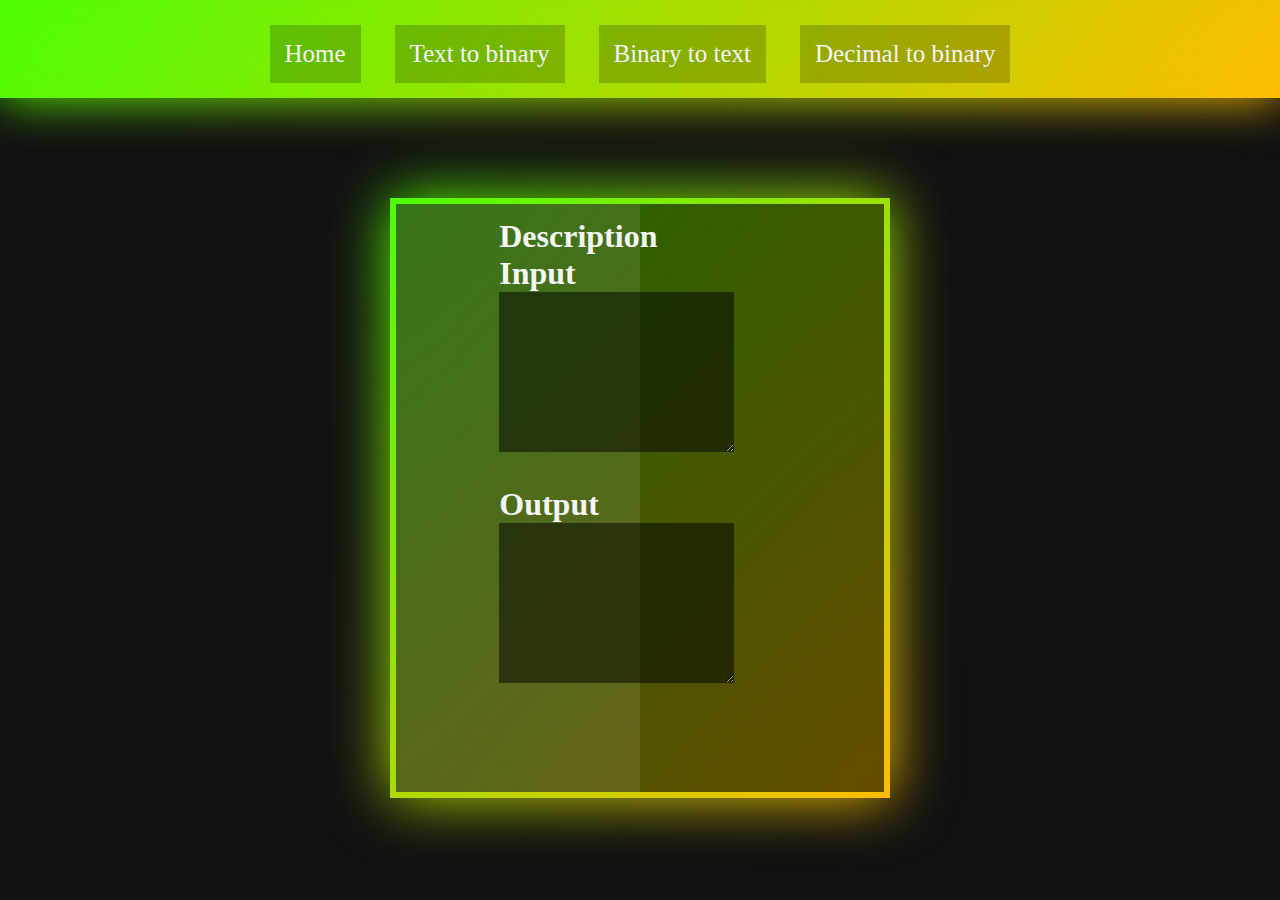
==== binToDec/binToDec.html @ 6079fd78 "Wow!" ====
<!DOCTYPE html>
<html lang="en">
<head>
    <script src="binToDec.js"></script>
    <link rel="stylesheet" href="binToDec.css">
    <meta charset="UTF-8">
    <meta http-equiv="X-UA-Compatible" content="IE=edge">
    <meta name="viewport" content="width=device-width, initial-scale=1.0">
    <title>BinToDec</title>
</head>
<body>
    <div class="topbar">
        <div class="links">
            <div class="first"><a href="../index.html">Home</a></div>
            <div class="second"><a href="../wordToBin/wordToBin.html">Text to binary</a></div>
            <div class="third"><a href="../binToWord/binToWord.html">Binary to text</a></div>
            <div class="fourth"><a href="../decToBin/decToBin.html">Decimal to binary</a></div>
        </div>
    </div>
    
    <div class="container">
        <div class="card">
            <span class="qch"></span>
            <div class="content">
                <div class="description">
                    <h1>Description</h1>
                </div>

                <div class="input">                    
                    <h1>Input</h1>
                    <textarea name="input" id="input" cols="30" rows="10"></textarea> 
                    <input style="visibility: hidden;" id="submitButton" type="button" onclick="printvalue()" value="Submit"/>
                </div>
                
                <div class="output">
                    <h1>Output</h1>
                    <textarea name="output" id="output" cols="30" rows="10"></textarea>
                </div>
                
            </div> 
        </div>
    </div>

    <script>
        var input = document.getElementById("input");

        input.addEventListener("keydown", function(event) {
            if (event.keyCode === 13) {
                event.preventDefault();
                document.getElementById("submitButton").click();
            }
        });
    </script>
    
</body>
</html>
---- binToDec/binToDec.css ----
*
{
    margin: 0;
    padding: 0;
    box-sizing: border-box;
    font-family: consolas;
    text-decoration: none;
    color: whitesmoke;
}

body
{
    background: #111;
}

.topbar
{
    position: relative;
    display: flex;
    justify-content: center;
    align-items: center;
    flex-wrap: wrap;
    height: fit-content;
}

.topbar::before
{
    content: '';
    position: absolute;
    top: 0;
    left: 0;
    width: 100%;
    height: 100%;
    background: linear-gradient(315deg, #ffbc00, #4dff03);
}

.topbar::after
{
    content: '';
    position: absolute;
    top: 0;
    left: 0;
    width: 100%;
    height: 100%;
    background: linear-gradient(315deg, #ffbc00, #4dff03);
    filter: blur(25px);
}

.topbar .links
{
    z-index: 3;
    margin-top: 10px;
}

.topbar .links div
{
    padding: 15px;
    margin: 15px;    
    display: inline-block;
    background: rgba(0, 0, 0, 0.2);
    transition: 0.5s;
}

.topbar .links div:hover   
{
    transform: translateY(-10px);
    background: rgba(0, 0, 0, 0.4);
}

.topbar .links div a
{
    color :whitesmoke;
    font-size: 25px;
}

.container
{
    min-height: 100ch;
    position: relative;
    display: flex;
    justify-content: center;
    align-items: center;
    padding: 40px 0;
    flex-wrap: wrap;
}

.container .card
{
    position: relative;
    width: 500px;
    height: 600px;
    color: #fff;
    background: #111;
    display: flex;
    justify-content: center;
    align-items: center;
    margin: 20px 30px;
}

.container .card::before
{
    content: '';
    position: absolute;
    top: 0;
    left: 0;
    width: 100%;
    height: 100%;
    background: linear-gradient(315deg, #ffbc00, #4dff03);
}

.container .card::after
{
    content: '';
    position: absolute;
    top: 0;
    left: 0;
    width: 100%;
    height: 100%;
    background: linear-gradient(315deg, #ffbc00, #4dff03);
    filter: blur(30px);
}
.container .card .qch
{
    content: '';
    position: absolute;
    top: 6px;
    left: 6px;
    right: 6px;
    bottom: 6px;
    background: rgba(0, 0, 0, 0.6);
    z-index: 2;
}

.container .card .qch::before
{
    content: '';
    position: absolute;
    top: 0;
    left: 0;
    width: 50%;
    height: 100%;
    background: rgba(255, 255, 255, 0.1);
    pointer-events: none;
}

.container .card .content
{
    position: absolute;
    z-index: 3;
    padding: 20px 40px;
    top: 0px;
}

.container .card .content textarea
{
    background: rgba(0, 0, 0, 0.5);
    border: none;
}

.container .card .content .output
{
    margin-top: 10%;
}
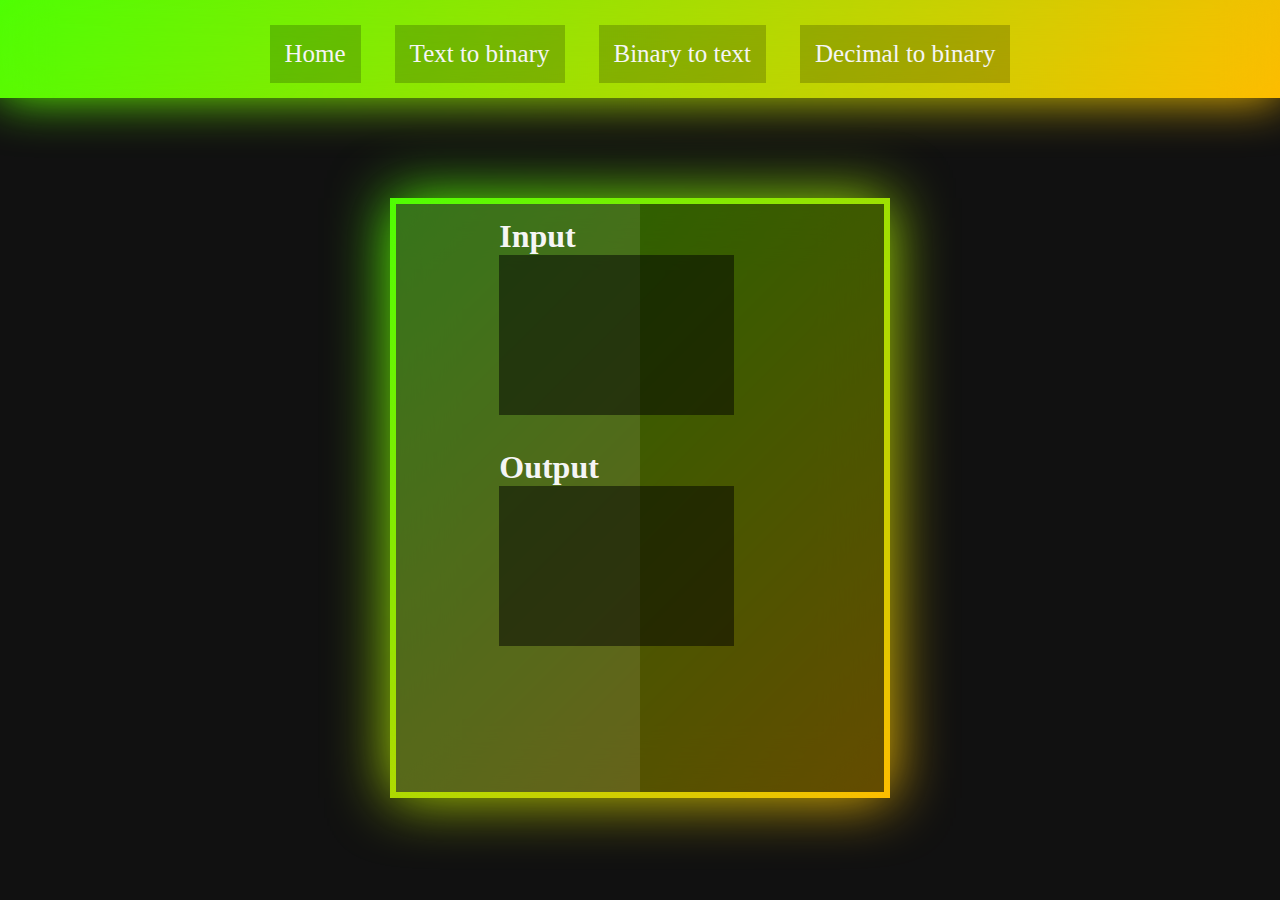
==== commit 942a079f: "text area resize desabled" ====
--- a/binToDec/binToDec.html
+++ b/binToDec/binToDec.html
@@ -22,9 +22,9 @@
         <div class="card">
             <span class="qch"></span>
             <div class="content">
-                <div class="description">
+                <!--<div class="description">
                     <h1>Description</h1>
-                </div>
+                </div>-->
 
                 <div class="input">                    
                     <h1>Input</h1>
--- a/binToDec/binToDec.css
+++ b/binToDec/binToDec.css
@@ -155,6 +155,7 @@
 {
     background: rgba(0, 0, 0, 0.5);
     border: none;
+    resize: none;
 }
 
 .container .card .content .output
